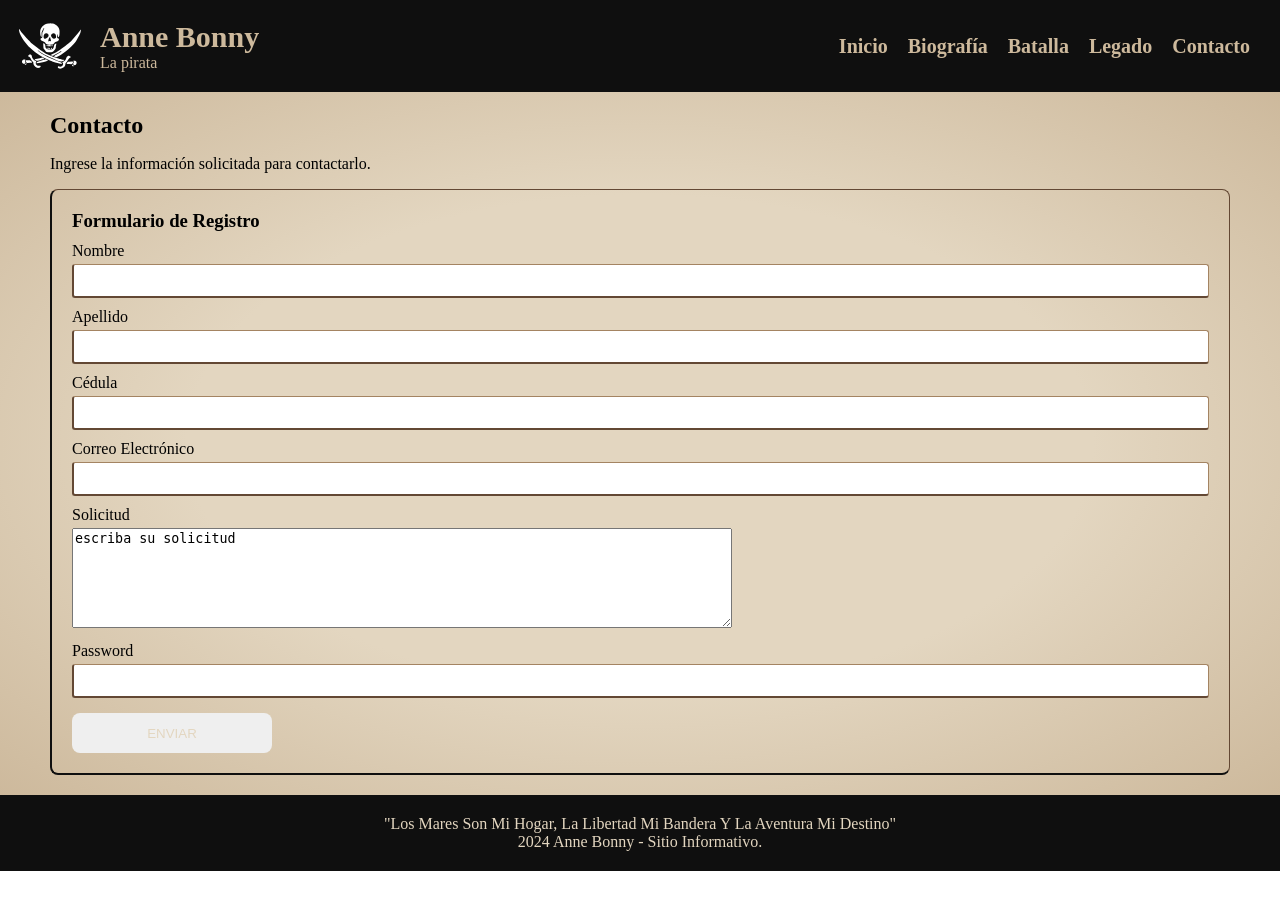
==== contacto.html @ c8e226cf "Publica sitio de Anne Bonny y documentación Lighthouse Co-authored-by: Copilot <223556219+Copilot@us" ====
<!DOCTYPE html>
<html lang="es">

<head>
    <meta charset="UTF-8">
    <meta name="viewport" content="width=device-width, initial-scale=1.0">

    <link rel="preload" href="css/styles.css" as="style">
    <link rel="stylesheet" href="css/styles.css">

    <link rel="preconnect" href="https://fonts.googleapis.com">
    <link rel="preconnect" href="https://fonts.gstatic.com" crossorigin>

    <title>Contacto</title>
</head>

<body>
    <header>

        <svg xmlns="http://www.w3.org/2000/svg" xmlns:svg="http://www.w3.org/2000/svg" id="svg557"
            viewBox="0 0 744.09 496.06" fill="currentColor" version="1.0" y="0" x="0" class="jolly-roger">
            <g id="g790" transform="translate(11.735 27.521)">
                <path id="selection_to_path"
                    d="m297 155c3-9 0-25 1-35 1-6 5-12 8-18 2-6 5-14 12-16-2 6-3 6-5 11l-3 11c-2 5-5 7-6 12-2 7-1 24-1 32 0 2 0 5-2 7-3 4-12 1-11 11 0 1 0 3 1 4 4 9 20 12 28 16 8 5 6 10 14 15 8 6 29 6 39 5 3-1 8-1 11-3 8-3 9-11 17-16 6-3 19-5 25-14 1-1 2-3 2-4 3-11-10-7-13-14-2-5 1-21 2-26l3 3v9l1 10c11-2 10-15 11-24 2-24 2-39-15-58-10-10-23-18-37-20h-9l-7-1-8 1c-13 1-22 1-33 7-8 4-13 9-19 16-15 16-18 36-15 57 1 8 3 17 9 22zm33-30c14-1 24 9 19 23-4 9-13 16-23 18-9 1-13-5-13-13 0-13 2-24 17-28zm56 0c12 0 18 10 19 21 0 3 1 6 1 8-1 7-8 12-15 13-11 0-24-17-23-27 2-9 10-13 18-15zm-18 61l-11-2-9 3c-1-7 2-17 5-24 1-2 3-6 5-7 4-1 5 4 5 6 2 8 5 16 5 24z" />
                <path id="selection_to_path#1"
                    d="m407 202c-3 1-7 1-10 3-10 7-5 24-14 35-4 5-13 7-20 7-13 0-29-1-35-14-5-9 2-18-9-29-2-1-5-4-7-4-3 0-2 4-2 6l1 20c0 15 4 15 11 24 4 6 7 12 14 15 9 3 19 3 28 2 7 0 11 1 18-3s19-20 21-28l1-14c2-10 3-8 3-20z" />
                <path id="path719"
                    d="m590 98c-15 21-31.26 38.79-49 60l-24 27c-20 19-70 56-93 71-13 9-27 16-41 22l-18.26 8.84c3 3 8.58 4.64 13.63 7 3 0 13.63-5.84 16.63-7.84l32-18c6-4 12-9 19-10-3 7-10 11-17 15l-19 11s-19.95 11.37-22.68 13.26c5.47 2.16 13.68 4.64 18.89 6.74 5 0 11.79-5 15.79-7 11-6 25-15 36-23l18-12c14-11 28-23 41-36 10-9 20-18 28-29 11-13 18-28 26-43 9-14 12-23 17-38 1-5 4-13 2-18z" />
                <path id="path725"
                    d="m131 93c-3 11 1 24 5 34 9 24 24 45 39 65 9 13 24 29 35 40l12 10 26 23c21 16 60 40 84 51l32 14s13 5 13 5c15 6 30 10 46 13 9 2 19 5 28 5-3-11-9-10-18-13l-33-13c-46-19-97-38-133-74 7 0 12 6 17 10 7 5 16 11 24 16 22 13 72 36 97 45 10 4 27 11 37 11 8 1 19-4 25-8-4-4-8-3-14-4 0 0-31-9-31-9-27-7-53-17-78-30l-14-6-19-12-23-15-24-19-41-32s-38-39-38-39l-19-22-20-22-15-24z" />
                <path id="path731"
                    d="m452 340c2 4 6 10 6 15 0 11-13 21-23 20-4-1-13-6-16 0-1 2-1 4 0 5 0 4 5 6 9 8 11 3 23-1 32-7 7-4 12-11 14-19l2-13c1-4 5-5 10-12 6-8 12-22 20-28 3-2 6-3 10-4-2-3-4-5-6-8-2-1-4-3-6-3-3-1-7-1-10 1-14 7-11 20-19 30-6 8-13 12-23 15z" />
                <path id="path737"
                    d="m484 353c7 3 13 2 20 2l15 1c7 0 9-4 12-10 1-2 2-6 0-8s-6-2-9-2l-17 1c-3 0-8 0-11 1-5 3-9 10-10 15z" />
                <path id="path743" d="m538 367c-5-2-8-4-11-8-1 1-2 1-3 2-1 5 12 17 14 6z" />
                <path id="path744" d="m531 333l8 5c-2 4-7 12-6 17 1 10 15 10 21 4 7-8 7-20-3-26-6-3-13-2-20 0z" />
                <path id="selection_to_path#5" d="m172 361l1 1c8-2 13-5 14-13-6 1-12 7-15 12z" />
                <path id="selection_to_path#4"
                    d="m179 324c-3-2-6-3-10-3-3 0-6 0-9 1-10 4-11 20-3 27 4 4 14 6 18 1 4-4 3-9 1-14-1-3-3-7-1-9 1-2 3-2 4-3z" />
                <path id="selection_to_path#3"
                    d="m178 328c1 3 6 15 8 17 3 2 6 2 9 2l18-1h13c0-3 0-6-1-8-3-8-14-12-22-12 0 0-9 1-9 1-6 0-11-1-16 1z" />
                <path id="selection_to_path#2"
                    d="m197 296c19 5 19 21 27 32 3 4 11 10 12 14 1 3 0 4 1 11 2 9 8 18 16 23 9 6 17 10 28 7 6-2 12-6 9-13s-14 0-21-2c-7-3-15-13-15-21l4-14c-11-4-24-13-29-24-3-7-3-17-8-22-9-7-21-1-24 9z" />
                <path id="path758"
                    d="m245 319c3 4 5 5 9 7 14 8 23 2 37-1 0 0 29-9 29-9-3.84-2.58-12.42-7.95-16-10l-19 5-40 8z" />
                <path id="path759"
                    d="m259 348c26 0 50-8 75-14 0 0 11-5.21 14.68-5.21-3.47-2.53-17.63-7.63-19.84-9.63-3 0.89-14.84 4.84-18.84 5.84l-25 7-12 3c-7 3-12 4-14 13z" />
                <path id="selection_to_path#8"
                    d="m336 233c0 2.5 0.25 5.54 1.25 7.04s4.75 1.63 5.75 0.96c0.81-0.82-0.75-4.75-1.62-5.88-0.88-1.12-2.38-1.62-5.38-2.12z" />
                <path id="selection_to_path#7" d="m344 234l1 5c0 1 1 3 2 4 4 2 6-8 3-9-2-1-4 0-6 0z" />
                <path id="selection_to_path#6"
                    d="m356 235c-3 2-3.09 5.72-1.96 7.6 1.12 1.87 3.46 1.9 4.96 1.4 1-0.5 2.5-3 2.62-5.25 0.13-2.25-1.12-4.25-5.62-3.75z" />
                <path id="path784" d="m345 222c2.7 1.4 7.17-0.09 7.17-0.09l-0.17-5.91c-1-4-4-5-6-3-1 2-1 7-1 9z" />
                <path id="path785"
                    d="m360 212c-1 0-4.13-0.52-5.13 0.48-1.96 1.96-2.87 8.52 0.13 10.52 1.87 0.48 5 0.91 6-3.09v-2.91s-0.04-3.26-1-5z" />
                <path id="path786" d="m370 244c0.91 0.4 2-1 3-2 7-7-7.56-12.61-5-2 0 0 0.95 3.83 2 4z" />
                <path id="path787" d="m341.74 211c-1-0.35-2.74 0-3.74 0-7.78 3.52 2 17 5 8v-3s-0.56-4.65-1.26-5z" />
                <path id="path788"
                    d="m364 212s-1.7 10.13-1 11c1.31 0.7 5.34 0.52 6.83-0.52 0-3 0.18-6.51-0.42-8.34-0.61-1.83-1.91-1.64-5.41-2.14z" />
                <path id="path789"
                    d="m373.56 210.83l-0.56 5.17c0 3 0.65 8.83 4.65 5.83 0.5-0.5 1.85-6.45 1.3-9.17-1.03-1.45-2.91-1.6-5.39-1.83z" />
            </g>

        </svg>
        <div>
            <h1>Anne Bonny</h1>
            <p>La pirata</p>
        </div>
        <nav>
            <a href="#inicio" target="_blank">Inicio</a>
            <a href="#biografia">Biografía</a>
            <a href="#logros">Batalla</a>
            <a href="#legado">Legado</a>
            <a href="contacto.html" target="_blank">Contacto</a>
        </nav>

    </header>
    <main>
        <!-- Presentacion -->
        <section id="formulario">
            <div class="principal-texto">
                <h2>Contacto</h2>
                <p>Ingrese la información solicitada para contactarlo.</p>

                <form>
                    <h3>Formulario de Registro</h3>

                    <label for="nombre">Nombre</label>
                    <input type="text" id="nombre">

                    <label for="apellido">Apellido</label>
                    <input type="text" id="apellido">

                    <label for="cedula">Cédula</label>
                    <input type="text" id="cedula">

                    <label for="correo">Correo Electrónico</label>
                    <input type="password" id="correo">

                    <label for="comentario">Solicitud</label>
                    <textarea name="comentario" id="comentario">escriba su solicitud</textarea>

                    <label for="password">Password</label>
                    <input type="password" id="password">

                    <button type="submit">Enviar</button>


                </form>

            </div>

        </section>

    </main>
    <!-- Pie de página -->
    <footer>
        <p>"los mares son mi hogar, la libertad mi bandera y la aventura mi destino"</p>
        <p>2024 Anne Bonny - sitio informativo.</p>
    </footer>
</body>

</html>
---- css/styles.css ----
/*Declaracion de variables*/
:root {
    /*colores*/
    --color-paper: rgb(227, 214, 192);
    --color-paper-dark: rgb(205, 185, 156);

    --color-brown: rgb(164, 132, 98);
    --color-brown-dark: rgb(99, 72, 52);

    --color-red: rgb(120, 18, 18);
    --color-red-dark: rgb(84, 10, 10);

    --color-black: rgb(15, 15, 15);

    --color-gold: rgb(180, 148, 88);

    --color-text: rgb(45, 35, 25);
    --color-text-light: rgb(242, 236, 222);

    /* Colores */
    /*--paper: #E3D6C0;
    --paper-dark: #CDB99C;

    --wine: #781212;
    --wine-dark: #540A0A;

    --gold: #B49458;

    --black: #0F0F0F;

    --text: #2D2319;
    --text-light: #F2ECDE;*/

    /* Tipografías */

    --font-title: 'Pirata One', serif;
    --font-heading: 'Cinzel', serif;
    --font-body: 'Lora', serif;
    --font-quote: 'Cormorant Garamond', serif;
}

/***************Estilos base para el todo el documento ***********/
html {
    font-size: 62.5%;
    box-sizing: border-box;
    scroll-snap-type: y mandatory;
}

*,
*:before,
*:after {
    box-sizing: inherit;

}

body {
    font-size: 16px;
    /* 1 rem = 10px pero adaptable a pantallas de muchos px*/
    
    font-family: var(--font-body);
    background-image: linear-gradient(to top, #DFE9F3 0%, var(--blanco) 100%);
    /* Ocupa el ancho disponible para evitar margenes blancos laterales. */
    width: 100%;
    min-height: 100vh;
    margin: 0 auto;
    display: block;
}

/* Título principal */
h1 {
    font-family: var(--font-heading);
    margin: 0;
}

/* Encabezados de sección */
h2,
h3 {
    font-family: var(--font-heading);
    margin: 0;
}

/* Párrafos */
p {
    font-family: var(--font-body);
}

/* Citas */
blockquote {
    font-family: var(--font-quote);
    font-style: italic;
}


/***Encabezado***/
header {
    display: flex;
    background-color: var(--color-black);
}

header div {
    display: inline;
}

header div h1 {
    color: var(--color-paper-dark);
    font-size: 3rem;
    margin: 2rem 0 0 0;
}

header div p {
    color: var(--color-paper-dark);
    margin: 0 0 2rem 0;
}

.jolly-roger {
    color: white;
    width: 100px;
}

.jolly-roger:hover {
    color: var(--color-paper);
    /* dorado antiguo */
}

nav {
    display: flex;
    /*flex-direction: row;*/
    margin: auto 2rem auto auto;
}

nav a {
    display: block;
    text-align: center;
    padding: 1rem;
    color: var(--color-paper-dark);
    text-decoration: none;
    font-size: 2rem;
    font-weight: 700;
}

nav a:hover {
    color: var(--color-paper);
    font-weight: 900;
}

/***Presentacion***/
main {
    width: 100%;
}

#presentacion {
    /* El JPEG optimizado conserva su proporcion y se muestra completo. */
    background-image: url('../img/annebonny.jpg');
    display: flex;
    aspect-ratio: 1717 / 916;
    background-size: 100% 100%;
}

#presentacion div {
    width: 40%;
    height: 100%;
}

#presentacion h2 {
    font-family: var(--font-title);
    font-size: 6rem;
    font-weight: 700;
    text-align: center;
}

#presentacion h3 {
    color: var(--color-red);
    font-family: var(--font-heading);
    text-align: center;
}

#presentacion svg {
    /* Mantiene contraste legible al pasar el cursor sobre la navegacion. */
    color: var(--color-paper);
    width: 34px;
    padding: 2px 2px;
    margin: 0 8px;
    margin-left: 0;
}

button {
    background-    color: var(--color-paper);
    margin-top: 15px;
    width: 20rem;
    height: 4rem;
    border: none;
    border-radius: 8px;
    color: var(--color-paper);
    font-weight: 500;
    text-transform: uppercase;
    display: flex;
    justify-content: center;
    align-items: center;
}

/***Contenido principal***/

#inicio {
    display: flex;
    flex-wrap: wrap;
    position: relative;
}

#inicio::after {
    content: "";
    position: absolute;
    left: 50%;
    top: 5%;
    bottom: 55%;

    width: 2px;
    background-color: var(--color-paper-dark);
}

#biografia,
#logros,
#lineatiempo,
#cita,
#formulario {
    /*width: 50%;*/
    flex: 0 0 50%;
    /*no crece, no me enconjo, mi tamaño es 50% */
    height: auto;
}

#biografia,
#logros {
    background-color: var(--color-paper);
}

.titulo-seccion {
    font-family: var(--font-heading);
    text-transform: uppercase;
    font-weight: 700;
    display: flex;
    justify-content: left;
    align-items: center;

}

.icono-principal {
    width: 50px;
    height: 50px;
    background-color: var(--color-red-dark);
    border-radius: 25px;
    color: var(--color-paper);
    margin-right: 2rem;
    padding: 3px;
}

.principal-texto {
    margin: 0 5rem auto 5rem;
    padding: 2rem 0;
}

/***Logros***/
.icono-secundario {
    width: 50px;
    height: 50px;
    color: var(--color-black);
    margin: 4px;
    flex-shrink: 0;

}

.principal-texto ul li {
    display: flex;
    align-items: flex-start;
    margin-top: 1rem;
}

.principal-texto ul {
    padding: 0;
}

li div {
    flex: 1;
}

.principal-texto ul li h3 {
    text-transform: capitalize;
    margin: 0;
}

.principal-texto ul li p {
    margin: 0;
}

/***Linea de Tiempo***/
#lineatiempo,
#cita,
#legado {
    background-color: #E3D6C0;

    background-image:
        radial-gradient(ellipse at center,
            /*rgba(255, 255, 255, 0)*/
            var(--color-paper) 50%,
            /*rgba(120, 90, 50, 0.08)*/
            var(--color-paper-dark) 100%);
}

.principal-texto ol {
    list-style: none;
    margin: 0;
    padding: 0 0 0 50px;
    position: relative;
}

.principal-texto ol::before {
    content: "";
    position: absolute;
    left: 12px;
    top: 0;
    bottom: 0;
    width: 3px;
    background-color: var(--color-red-dark);
}

.principal-texto ol li {
    position: relative;
    margin-bottom: 25px;
    font-size: 11px;
    display: flex;
    gap: 30px;

}

.principal-texto ol li::before {
    content: "";
    position: absolute;
    left: -44px;
    top: 6px;
    width: 14px;
    height: 14px;
    border-radius: 50%;
    background-color: var(--color-red-dark);
}

.principal-texto ol li span {
    color: var(--color-red-dark);
    font-weight: 700;
}

/***cita***/
#cita {
    display: flex;
    align-items: center;
    justify-content: center;
}

#cita div {
    display: grid;
    place-items: center;
    background: #DCC6A3;

    border: 1px solid #B89C75;

    border-radius: 12px;

    box-shadow:
        inset 0 0 25px rgba(120, 80, 40, .15),
        inset 0 0 80px rgba(255, 255, 255, .15),
        0 4px 10px rgba(0, 0, 0, .12);
}

.quote {
    font-size: 10rem;
    font-family: 'Times New Roman', Times, serif;
    color: var(--color-red-dark);
    margin: 0;
}

blockquote {
    font-family: var(--font-quote);
    font-size: 20px;
    font-weight: 700;
    position: relative;
    z-index: 10;
    bottom: 20px
}

cite {
    color: var(--color-red-dark);
    margin: 4rem;
}

/***Legado***/
#legado>div>div {
    display: inline;
}

#legado svg {
    width: 80px;
    height: 80px;
    border-radius: 40px;
}

#legado h2 {
    display: inline;
    position: relative;
    bottom: 30px;
}

footer {
    width: 100%;
    padding: 20px;
    display: grid;
    place-items: center;
    background-color: var(--color-black);
    text-transform: capitalize;
}

footer p {
    color: var(--color-paper);
    margin: 0 auto;
}

/***Formulario***/
#formulario {
    background-image:
        radial-gradient(ellipse at center,
            /*rgba(255, 255, 255, 0)*/
            var(--color-paper) 50%,
            /*rgba(120, 90, 50, 0.08)*/
            var(--color-paper-dark) 100%);

}

form {
    display: block;
    border: 1px solid var(--color-brown-dark);
    border-radius: 8px;
    padding: 20px;
    border-left: 2px solid var(--color-black);
    border-bottom: 2px solid var(--color-black);
}

label {
    display: block;
    margin: 10px 0 4px;
}

input {
    width: 100%;
    padding: 8px;
    border: 1px solid var(--color-brown);
    border-bottom: 2px solid var(--color-brown-dark);
    border-left: 2px solid var(--color-brown-dark);
    border-radius: 3px;
}

textarea {
    height: 100px;
    width: 100%;
    max-width: 660px;
    resize: vertical;
}

.mi-seccion {
    transition: box-shadow 0.5s ease-in-out;
}

.sombra {
    box-shadow: 0 4px 8px rgba(0, 0, 0, 0.2);
}
---- css/styles.css ----
/*Declaracion de variables*/
:root {
    /*colores*/
    --color-paper: rgb(227, 214, 192);
    --color-paper-dark: rgb(205, 185, 156);

    --color-brown: rgb(164, 132, 98);
    --color-brown-dark: rgb(99, 72, 52);

    --color-red: rgb(120, 18, 18);
    --color-red-dark: rgb(84, 10, 10);

    --color-black: rgb(15, 15, 15);

    --color-gold: rgb(180, 148, 88);

    --color-text: rgb(45, 35, 25);
    --color-text-light: rgb(242, 236, 222);

    /* Colores */
    /*--paper: #E3D6C0;
    --paper-dark: #CDB99C;

    --wine: #781212;
    --wine-dark: #540A0A;

    --gold: #B49458;

    --black: #0F0F0F;

    --text: #2D2319;
    --text-light: #F2ECDE;*/

    /* Tipografías */

    --font-title: 'Pirata One', serif;
    --font-heading: 'Cinzel', serif;
    --font-body: 'Lora', serif;
    --font-quote: 'Cormorant Garamond', serif;
}

/***************Estilos base para el todo el documento ***********/
html {
    font-size: 62.5%;
    box-sizing: border-box;
    scroll-snap-type: y mandatory;
}

*,
*:before,
*:after {
    box-sizing: inherit;

}

body {
    font-size: 16px;
    /* 1 rem = 10px pero adaptable a pantallas de muchos px*/
    
    font-family: var(--font-body);
    background-image: linear-gradient(to top, #DFE9F3 0%, var(--blanco) 100%);
    /* Ocupa el ancho disponible para evitar margenes blancos laterales. */
    width: 100%;
    min-height: 100vh;
    margin: 0 auto;
    display: block;
}

/* Título principal */
h1 {
    font-family: var(--font-heading);
    margin: 0;
}

/* Encabezados de sección */
h2,
h3 {
    font-family: var(--font-heading);
    margin: 0;
}

/* Párrafos */
p {
    font-family: var(--font-body);
}

/* Citas */
blockquote {
    font-family: var(--font-quote);
    font-style: italic;
}


/***Encabezado***/
header {
    display: flex;
    background-color: var(--color-black);
}

header div {
    display: inline;
}

header div h1 {
    color: var(--color-paper-dark);
    font-size: 3rem;
    margin: 2rem 0 0 0;
}

header div p {
    color: var(--color-paper-dark);
    margin: 0 0 2rem 0;
}

.jolly-roger {
    color: white;
    width: 100px;
}

.jolly-roger:hover {
    color: var(--color-paper);
    /* dorado antiguo */
}

nav {
    display: flex;
    /*flex-direction: row;*/
    margin: auto 2rem auto auto;
}

nav a {
    display: block;
    text-align: center;
    padding: 1rem;
    color: var(--color-paper-dark);
    text-decoration: none;
    font-size: 2rem;
    font-weight: 700;
}

nav a:hover {
    color: var(--color-paper);
    font-weight: 900;
}

/***Presentacion***/
main {
    width: 100%;
}

#presentacion {
    /* El JPEG optimizado conserva su proporcion y se muestra completo. */
    background-image: url('../img/annebonny.jpg');
    display: flex;
    aspect-ratio: 1717 / 916;
    background-size: 100% 100%;
}

#presentacion div {
    width: 40%;
    height: 100%;
}

#presentacion h2 {
    font-family: var(--font-title);
    font-size: 6rem;
    font-weight: 700;
    text-align: center;
}

#presentacion h3 {
    color: var(--color-red);
    font-family: var(--font-heading);
    text-align: center;
}

#presentacion svg {
    /* Mantiene contraste legible al pasar el cursor sobre la navegacion. */
    color: var(--color-paper);
    width: 34px;
    padding: 2px 2px;
    margin: 0 8px;
    margin-left: 0;
}

button {
    background-    color: var(--color-paper);
    margin-top: 15px;
    width: 20rem;
    height: 4rem;
    border: none;
    border-radius: 8px;
    color: var(--color-paper);
    font-weight: 500;
    text-transform: uppercase;
    display: flex;
    justify-content: center;
    align-items: center;
}

/***Contenido principal***/

#inicio {
    display: flex;
    flex-wrap: wrap;
    position: relative;
}

#inicio::after {
    content: "";
    position: absolute;
    left: 50%;
    top: 5%;
    bottom: 55%;

    width: 2px;
    background-color: var(--color-paper-dark);
}

#biografia,
#logros,
#lineatiempo,
#cita,
#formulario {
    /*width: 50%;*/
    flex: 0 0 50%;
    /*no crece, no me enconjo, mi tamaño es 50% */
    height: auto;
}

#biografia,
#logros {
    background-color: var(--color-paper);
}

.titulo-seccion {
    font-family: var(--font-heading);
    text-transform: uppercase;
    font-weight: 700;
    display: flex;
    justify-content: left;
    align-items: center;

}

.icono-principal {
    width: 50px;
    height: 50px;
    background-color: var(--color-red-dark);
    border-radius: 25px;
    color: var(--color-paper);
    margin-right: 2rem;
    padding: 3px;
}

.principal-texto {
    margin: 0 5rem auto 5rem;
    padding: 2rem 0;
}

/***Logros***/
.icono-secundario {
    width: 50px;
    height: 50px;
    color: var(--color-black);
    margin: 4px;
    flex-shrink: 0;

}

.principal-texto ul li {
    display: flex;
    align-items: flex-start;
    margin-top: 1rem;
}

.principal-texto ul {
    padding: 0;
}

li div {
    flex: 1;
}

.principal-texto ul li h3 {
    text-transform: capitalize;
    margin: 0;
}

.principal-texto ul li p {
    margin: 0;
}

/***Linea de Tiempo***/
#lineatiempo,
#cita,
#legado {
    background-color: #E3D6C0;

    background-image:
        radial-gradient(ellipse at center,
            /*rgba(255, 255, 255, 0)*/
            var(--color-paper) 50%,
            /*rgba(120, 90, 50, 0.08)*/
            var(--color-paper-dark) 100%);
}

.principal-texto ol {
    list-style: none;
    margin: 0;
    padding: 0 0 0 50px;
    position: relative;
}

.principal-texto ol::before {
    content: "";
    position: absolute;
    left: 12px;
    top: 0;
    bottom: 0;
    width: 3px;
    background-color: var(--color-red-dark);
}

.principal-texto ol li {
    position: relative;
    margin-bottom: 25px;
    font-size: 11px;
    display: flex;
    gap: 30px;

}

.principal-texto ol li::before {
    content: "";
    position: absolute;
    left: -44px;
    top: 6px;
    width: 14px;
    height: 14px;
    border-radius: 50%;
    background-color: var(--color-red-dark);
}

.principal-texto ol li span {
    color: var(--color-red-dark);
    font-weight: 700;
}

/***cita***/
#cita {
    display: flex;
    align-items: center;
    justify-content: center;
}

#cita div {
    display: grid;
    place-items: center;
    background: #DCC6A3;

    border: 1px solid #B89C75;

    border-radius: 12px;

    box-shadow:
        inset 0 0 25px rgba(120, 80, 40, .15),
        inset 0 0 80px rgba(255, 255, 255, .15),
        0 4px 10px rgba(0, 0, 0, .12);
}

.quote {
    font-size: 10rem;
    font-family: 'Times New Roman', Times, serif;
    color: var(--color-red-dark);
    margin: 0;
}

blockquote {
    font-family: var(--font-quote);
    font-size: 20px;
    font-weight: 700;
    position: relative;
    z-index: 10;
    bottom: 20px
}

cite {
    color: var(--color-red-dark);
    margin: 4rem;
}

/***Legado***/
#legado>div>div {
    display: inline;
}

#legado svg {
    width: 80px;
    height: 80px;
    border-radius: 40px;
}

#legado h2 {
    display: inline;
    position: relative;
    bottom: 30px;
}

footer {
    width: 100%;
    padding: 20px;
    display: grid;
    place-items: center;
    background-color: var(--color-black);
    text-transform: capitalize;
}

footer p {
    color: var(--color-paper);
    margin: 0 auto;
}

/***Formulario***/
#formulario {
    background-image:
        radial-gradient(ellipse at center,
            /*rgba(255, 255, 255, 0)*/
            var(--color-paper) 50%,
            /*rgba(120, 90, 50, 0.08)*/
            var(--color-paper-dark) 100%);

}

form {
    display: block;
    border: 1px solid var(--color-brown-dark);
    border-radius: 8px;
    padding: 20px;
    border-left: 2px solid var(--color-black);
    border-bottom: 2px solid var(--color-black);
}

label {
    display: block;
    margin: 10px 0 4px;
}

input {
    width: 100%;
    padding: 8px;
    border: 1px solid var(--color-brown);
    border-bottom: 2px solid var(--color-brown-dark);
    border-left: 2px solid var(--color-brown-dark);
    border-radius: 3px;
}

textarea {
    height: 100px;
    width: 100%;
    max-width: 660px;
    resize: vertical;
}

.mi-seccion {
    transition: box-shadow 0.5s ease-in-out;
}

.sombra {
    box-shadow: 0 4px 8px rgba(0, 0, 0, 0.2);
}
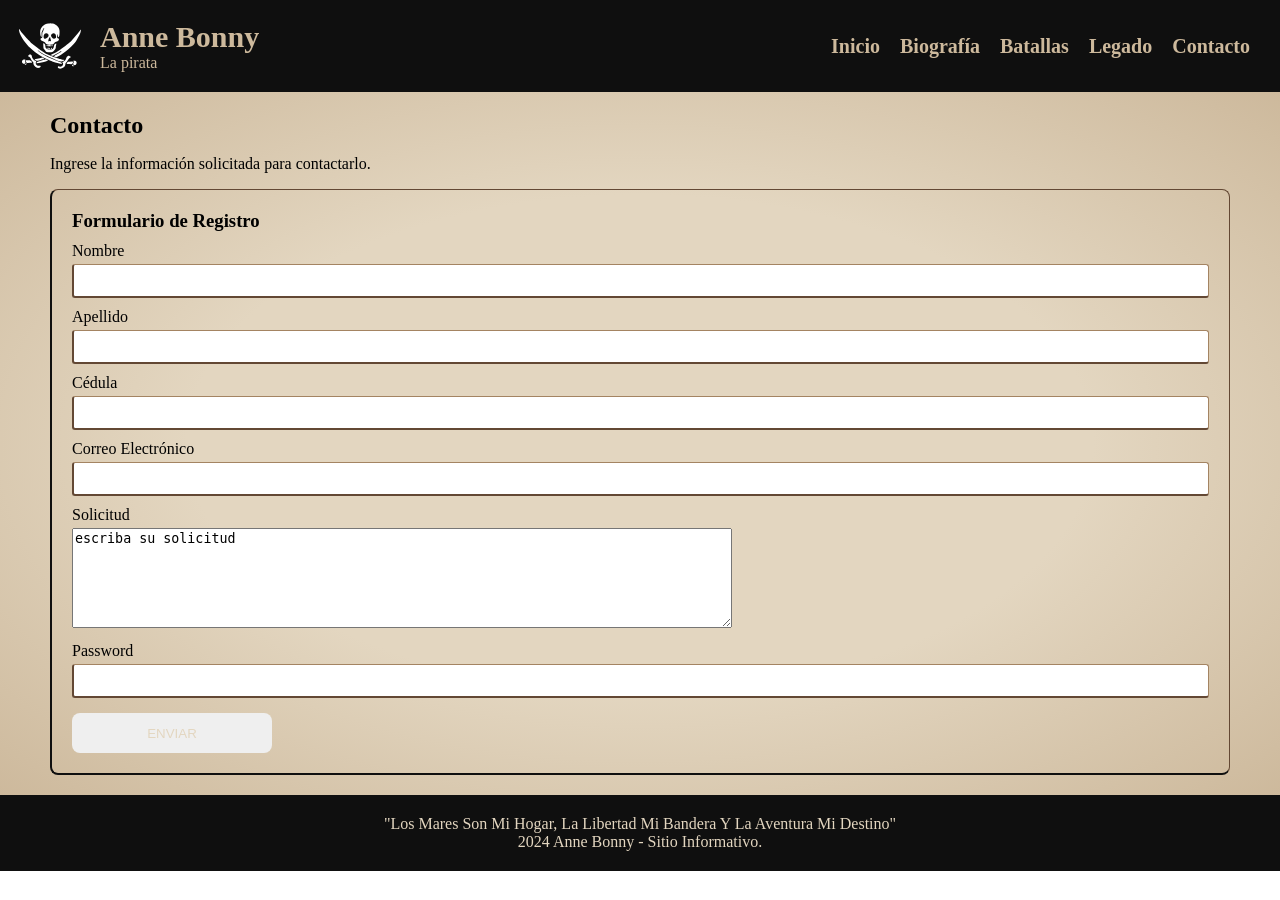
==== commit 568f73ba: "Corrige enlaces de navegación Co-authored-by: Copilot <223556219+Copilot@users.noreply.github.com>" ====
--- a/contacto.html
+++ b/contacto.html
@@ -67,11 +67,11 @@
             <p>La pirata</p>
         </div>
         <nav>
-            <a href="#inicio" target="_blank">Inicio</a>
-            <a href="#biografia">Biografía</a>
-            <a href="#logros">Batalla</a>
-            <a href="#legado">Legado</a>
-            <a href="contacto.html" target="_blank">Contacto</a>
+            <a href="index.html#presentacion">Inicio</a>
+            <a href="index.html#biografia">Biografía</a>
+            <a href="index.html#logros">Batallas</a>
+            <a href="index.html#legado">Legado</a>
+            <a href="#formulario">Contacto</a>
         </nav>
 
     </header>
--- a/css/styles.css
+++ b/css/styles.css
@@ -468,4 +468,178 @@
 
 .sombra {
     box-shadow: 0 4px 8px rgba(0, 0, 0, 0.2);
+}
+
+@media (max-width: 768px) {
+    header {
+        flex-wrap: wrap;
+        align-items: center;
+    }
+
+    nav {
+        width: 100%;
+        justify-content: center;
+        flex-wrap: wrap;
+        margin: 0 1rem 1rem;
+    }
+
+    nav a {
+        padding: 0.8rem;
+        font-size: 1.7rem;
+    }
+
+    #presentacion {
+        min-height: 38rem;
+        aspect-ratio: auto;
+        background-size: cover;
+        background-position: center;
+    }
+
+    #presentacion > .principal-texto {
+        width: min(68%, 56rem);
+        height: auto;
+        justify-content: center;
+        margin: 0;
+        padding: 2.5rem;
+        background: linear-gradient(
+            90deg,
+            rgba(227, 214, 192, 0.94) 0%,
+            rgba(227, 214, 192, 0.78) 78%,
+            rgba(227, 214, 192, 0) 100%
+        );
+    }
+
+    #presentacion h2 {
+        font-size: 4.8rem;
+    }
+
+    #presentacion h3 {
+        text-align: left;
+    }
+
+    .principal-texto {
+        margin-right: 3rem;
+        margin-left: 3rem;
+    }
+
+    #inicio::after {
+        display: none;
+    }
+
+    #cita > div {
+        width: calc(100% - 4rem);
+        padding: 2rem;
+    }
+
+    .quote {
+        font-size: 8rem;
+    }
+}
+
+@media (max-width: 600px) {
+    html {
+        scroll-snap-type: none;
+    }
+
+    .jolly-roger {
+        width: 7rem;
+    }
+
+    header div h1 {
+        margin-top: 1rem;
+        font-size: 2.6rem;
+    }
+
+    header div p {
+        margin-bottom: 1rem;
+    }
+
+    nav {
+        margin-right: 0.5rem;
+        margin-left: 0.5rem;
+    }
+
+    nav a {
+        padding: 0.7rem;
+        font-size: 1.5rem;
+    }
+
+    #presentacion {
+        min-height: 40rem;
+        background-position: 58% center;
+    }
+
+    #presentacion > .principal-texto {
+        width: 100%;
+        padding: 2rem;
+        background: linear-gradient(
+            90deg,
+            rgba(227, 214, 192, 0.96) 0%,
+            rgba(227, 214, 192, 0.88) 72%,
+            rgba(227, 214, 192, 0.42) 100%
+        );
+    }
+
+    #presentacion h2 {
+        font-size: 4rem;
+    }
+
+    #presentacion p {
+        line-height: 1.6;
+    }
+
+    #inicio {
+        display: block;
+    }
+
+    #biografia,
+    #logros,
+    #lineatiempo,
+    #cita,
+    #formulario {
+        width: 100%;
+    }
+
+    .principal-texto {
+        margin-right: 2rem;
+        margin-left: 2rem;
+    }
+
+    .titulo-seccion {
+        font-size: 2rem;
+    }
+
+    .icono-principal {
+        width: 4rem;
+        height: 4rem;
+        flex-shrink: 0;
+        margin-right: 1rem;
+    }
+
+    .principal-texto ol {
+        padding-left: 4rem;
+    }
+
+    .principal-texto ol li {
+        gap: 1.5rem;
+        font-size: 1.4rem;
+    }
+
+    #legado svg {
+        width: 6rem;
+        height: 6rem;
+    }
+
+    #legado h2 {
+        bottom: 2rem;
+    }
+
+    footer {
+        gap: 1rem;
+        text-align: center;
+    }
+
+    form {
+        padding: 1.5rem;
+    }
 }
--- a/css/styles.css
+++ b/css/styles.css
@@ -468,4 +468,178 @@
 
 .sombra {
     box-shadow: 0 4px 8px rgba(0, 0, 0, 0.2);
+}
+
+@media (max-width: 768px) {
+    header {
+        flex-wrap: wrap;
+        align-items: center;
+    }
+
+    nav {
+        width: 100%;
+        justify-content: center;
+        flex-wrap: wrap;
+        margin: 0 1rem 1rem;
+    }
+
+    nav a {
+        padding: 0.8rem;
+        font-size: 1.7rem;
+    }
+
+    #presentacion {
+        min-height: 38rem;
+        aspect-ratio: auto;
+        background-size: cover;
+        background-position: center;
+    }
+
+    #presentacion > .principal-texto {
+        width: min(68%, 56rem);
+        height: auto;
+        justify-content: center;
+        margin: 0;
+        padding: 2.5rem;
+        background: linear-gradient(
+            90deg,
+            rgba(227, 214, 192, 0.94) 0%,
+            rgba(227, 214, 192, 0.78) 78%,
+            rgba(227, 214, 192, 0) 100%
+        );
+    }
+
+    #presentacion h2 {
+        font-size: 4.8rem;
+    }
+
+    #presentacion h3 {
+        text-align: left;
+    }
+
+    .principal-texto {
+        margin-right: 3rem;
+        margin-left: 3rem;
+    }
+
+    #inicio::after {
+        display: none;
+    }
+
+    #cita > div {
+        width: calc(100% - 4rem);
+        padding: 2rem;
+    }
+
+    .quote {
+        font-size: 8rem;
+    }
+}
+
+@media (max-width: 600px) {
+    html {
+        scroll-snap-type: none;
+    }
+
+    .jolly-roger {
+        width: 7rem;
+    }
+
+    header div h1 {
+        margin-top: 1rem;
+        font-size: 2.6rem;
+    }
+
+    header div p {
+        margin-bottom: 1rem;
+    }
+
+    nav {
+        margin-right: 0.5rem;
+        margin-left: 0.5rem;
+    }
+
+    nav a {
+        padding: 0.7rem;
+        font-size: 1.5rem;
+    }
+
+    #presentacion {
+        min-height: 40rem;
+        background-position: 58% center;
+    }
+
+    #presentacion > .principal-texto {
+        width: 100%;
+        padding: 2rem;
+        background: linear-gradient(
+            90deg,
+            rgba(227, 214, 192, 0.96) 0%,
+            rgba(227, 214, 192, 0.88) 72%,
+            rgba(227, 214, 192, 0.42) 100%
+        );
+    }
+
+    #presentacion h2 {
+        font-size: 4rem;
+    }
+
+    #presentacion p {
+        line-height: 1.6;
+    }
+
+    #inicio {
+        display: block;
+    }
+
+    #biografia,
+    #logros,
+    #lineatiempo,
+    #cita,
+    #formulario {
+        width: 100%;
+    }
+
+    .principal-texto {
+        margin-right: 2rem;
+        margin-left: 2rem;
+    }
+
+    .titulo-seccion {
+        font-size: 2rem;
+    }
+
+    .icono-principal {
+        width: 4rem;
+        height: 4rem;
+        flex-shrink: 0;
+        margin-right: 1rem;
+    }
+
+    .principal-texto ol {
+        padding-left: 4rem;
+    }
+
+    .principal-texto ol li {
+        gap: 1.5rem;
+        font-size: 1.4rem;
+    }
+
+    #legado svg {
+        width: 6rem;
+        height: 6rem;
+    }
+
+    #legado h2 {
+        bottom: 2rem;
+    }
+
+    footer {
+        gap: 1rem;
+        text-align: center;
+    }
+
+    form {
+        padding: 1.5rem;
+    }
 }
